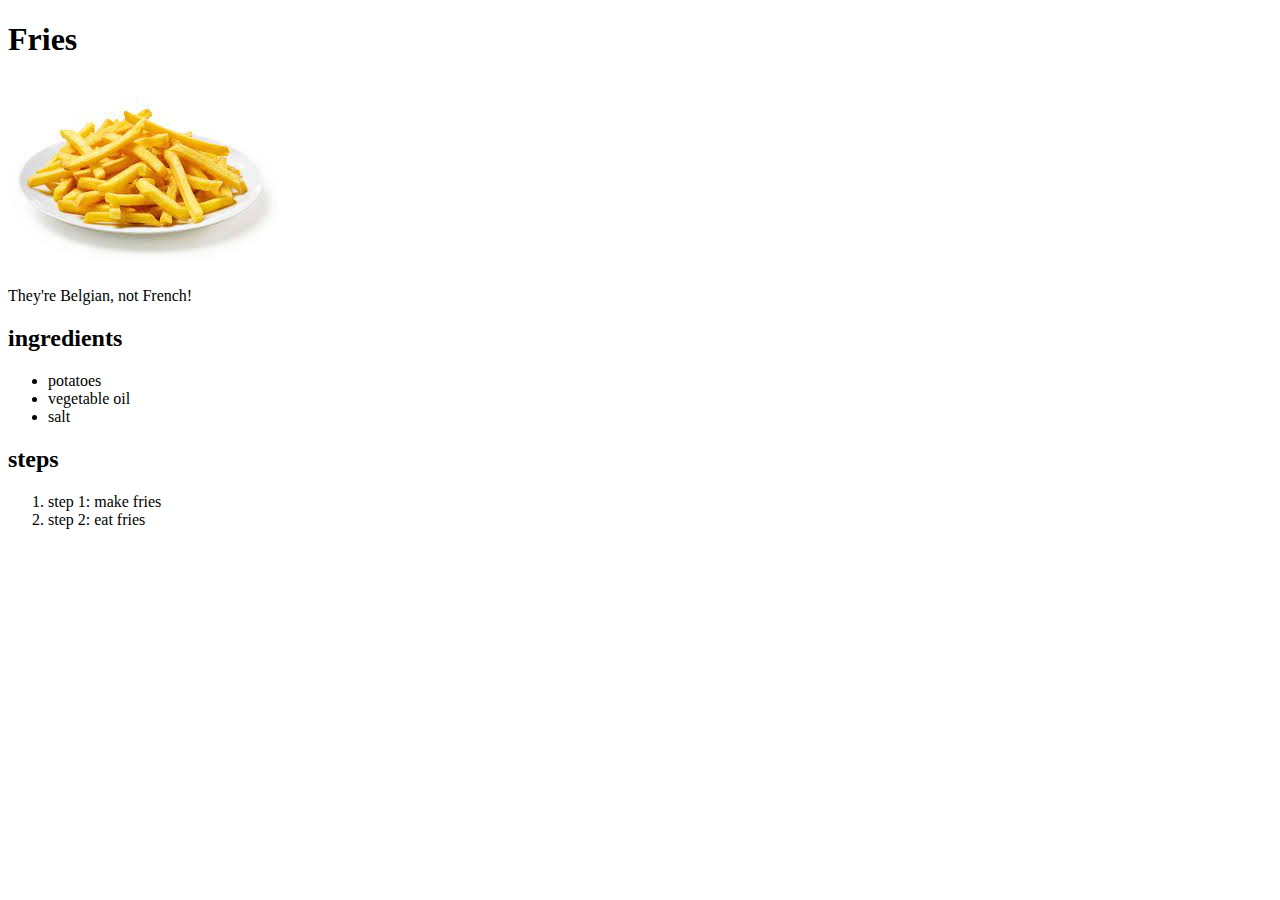
==== recipes/fries.html @ 2ccd18dd "Finished Fries and Lasagna" ====
<!DOCTYPE html>
<html lang="en">
<head>
    <meta charset="UTF-8">
    <meta http-equiv="X-UA-Compatible" content="IE=edge">
    <meta name="viewport" content="width=device-width, initial-scale=1.0">
    <title>Fries</title>
</head>
<body>
    <h1>Fries</h1>
    <img src="../img/fries.jpeg" alt="A plate of fries">
    <p>They're Belgian, not French!</p>
        <h2>ingredients</h2>
        <ul>
            <li>potatoes</li>
            <li>vegetable oil</li>
            <li>salt</li>
        </ul>
        <h2>steps</h2>
        <ol>
            <li>step 1: make fries</li>
            <li>step 2: eat fries</li>
        </ol>
</body>
</html>
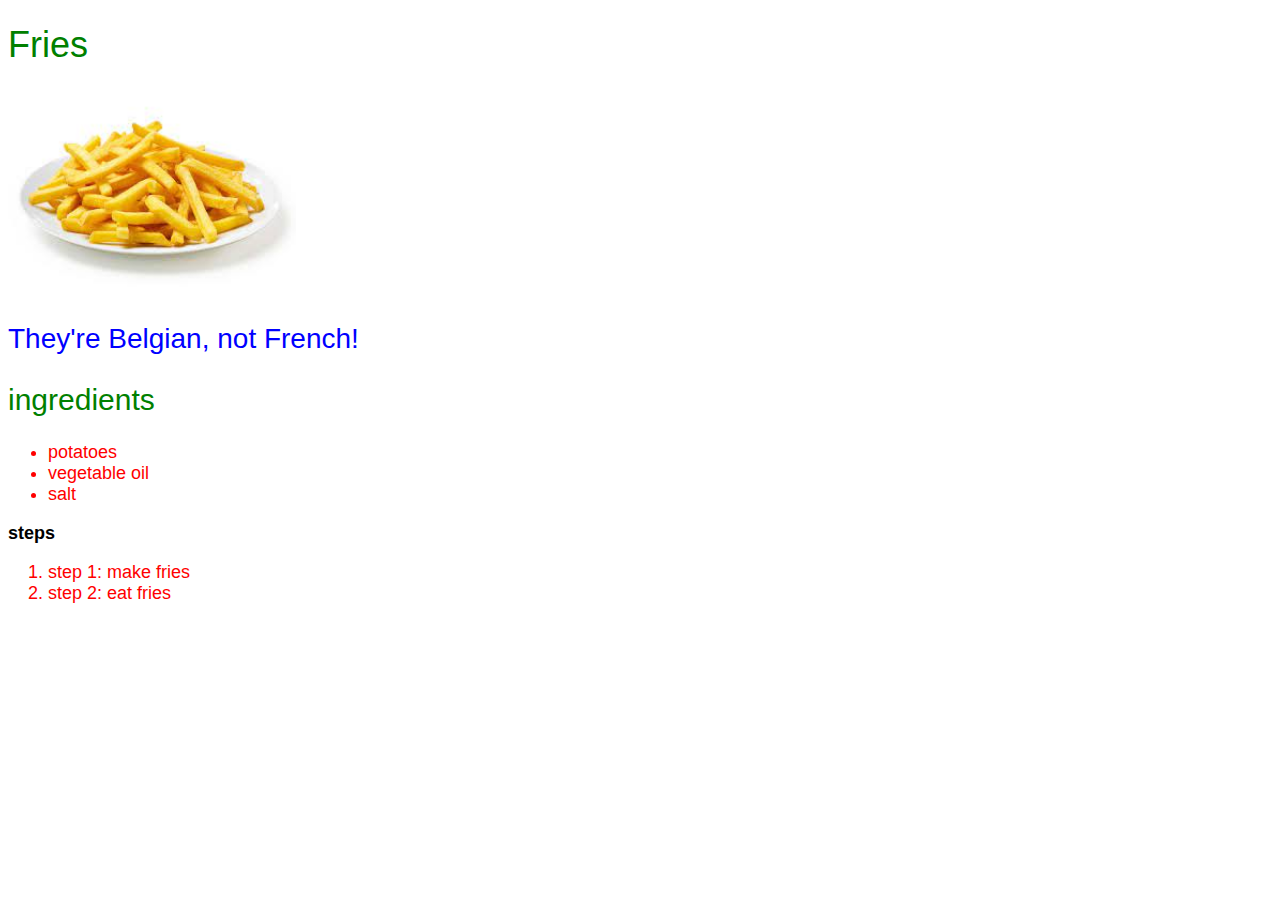
==== commit 06246062: "applied CSS" ====
--- a/recipes/fries.html
+++ b/recipes/fries.html
@@ -5,21 +5,26 @@
     <meta http-equiv="X-UA-Compatible" content="IE=edge">
     <meta name="viewport" content="width=device-width, initial-scale=1.0">
     <title>Fries</title>
+    <link rel="stylesheet" href="../styles.css"/>
 </head>
 <body>
-    <h1>Fries</h1>
-    <img src="../img/fries.jpeg" alt="A plate of fries">
-    <p>They're Belgian, not French!</p>
-        <h2>ingredients</h2>
-        <ul>
-            <li>potatoes</li>
-            <li>vegetable oil</li>
-            <li>salt</li>
-        </ul>
+    <h1 class="h1">Fries</h1>
+    <img class="image" src="../img/fries.jpeg" alt="A plate of fries">
+    <p class="intro">They're Belgian, not French!</p>
+        <h2 class="h2">ingredients</h2>
+            <div class="list">
+                <ul>
+                    <li>potatoes</li>
+                    <li>vegetable oil</li>
+                    <li>salt</li>
+                </ul>
+             </div>
         <h2>steps</h2>
-        <ol>
-            <li>step 1: make fries</li>
-            <li>step 2: eat fries</li>
-        </ol>
+             <div class="list">
+                 <ol>
+                    <li>step 1: make fries</li>
+                    <li>step 2: eat fries</li>
+                 </ol>
+            </div>
 </body>
 </html>--- a/styles.css
+++ b/styles.css
@@ -0,0 +1,29 @@
+*{
+    font-family: Arial, Helvetica, sans-serif;
+    font-size: 18px;
+}
+.h1,
+.h2 {
+    font-size: 30px;
+    color:green;
+    font-weight: lighter;
+}
+
+.h1 {
+    font-size: 36px;
+}
+
+.intro {
+    font-size: 28px;
+    color: blue
+}
+
+.list {
+    font-size: 22px;
+    color: red;
+}
+
+.image {
+    height: 200px;
+    width: auto;
+}